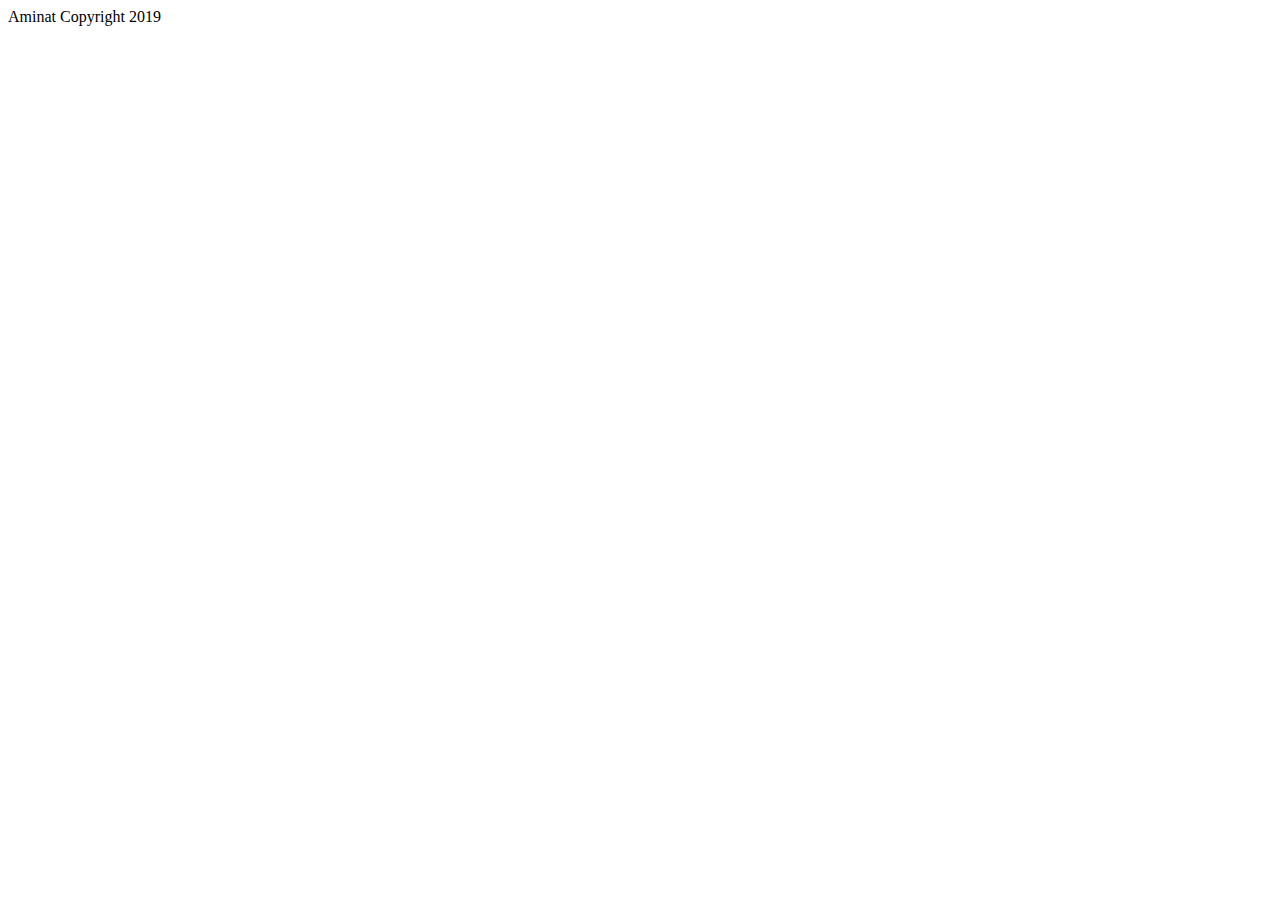
==== footer.html @ b2b52ae0 "added footer" ====
<!DOCTYPE html>
<html lang="en">
<head>
    <meta charset="UTF-8">
    <meta name="viewport" content="width=<f>, initial-scale=1.0">
    <meta http-equiv="X-UA-Compatible" content="ie=edge">
    <title>Footer</title>
</head>
<body>
    <footer>Aminat Copyright 2019</footer>
</body>
</html>
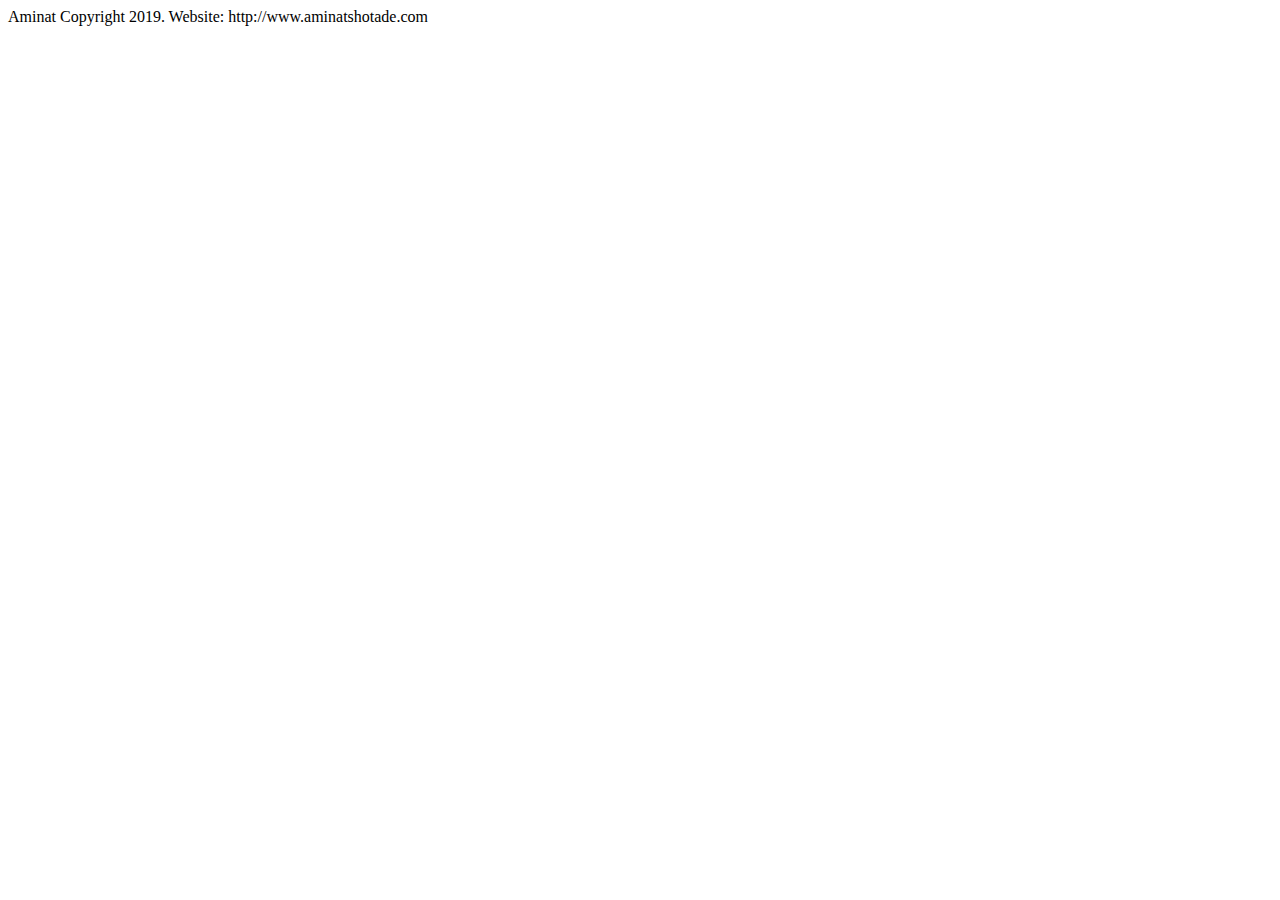
==== commit c63d836d: "update footer wuth website" ====
--- a/footer.html
+++ b/footer.html
@@ -7,6 +7,6 @@
     <title>Footer</title>
 </head>
 <body>
-    <footer>Aminat Copyright 2019</footer>
+    <footer>Aminat Copyright 2019. Website: http://www.aminatshotade.com</footer>
 </body>
 </html>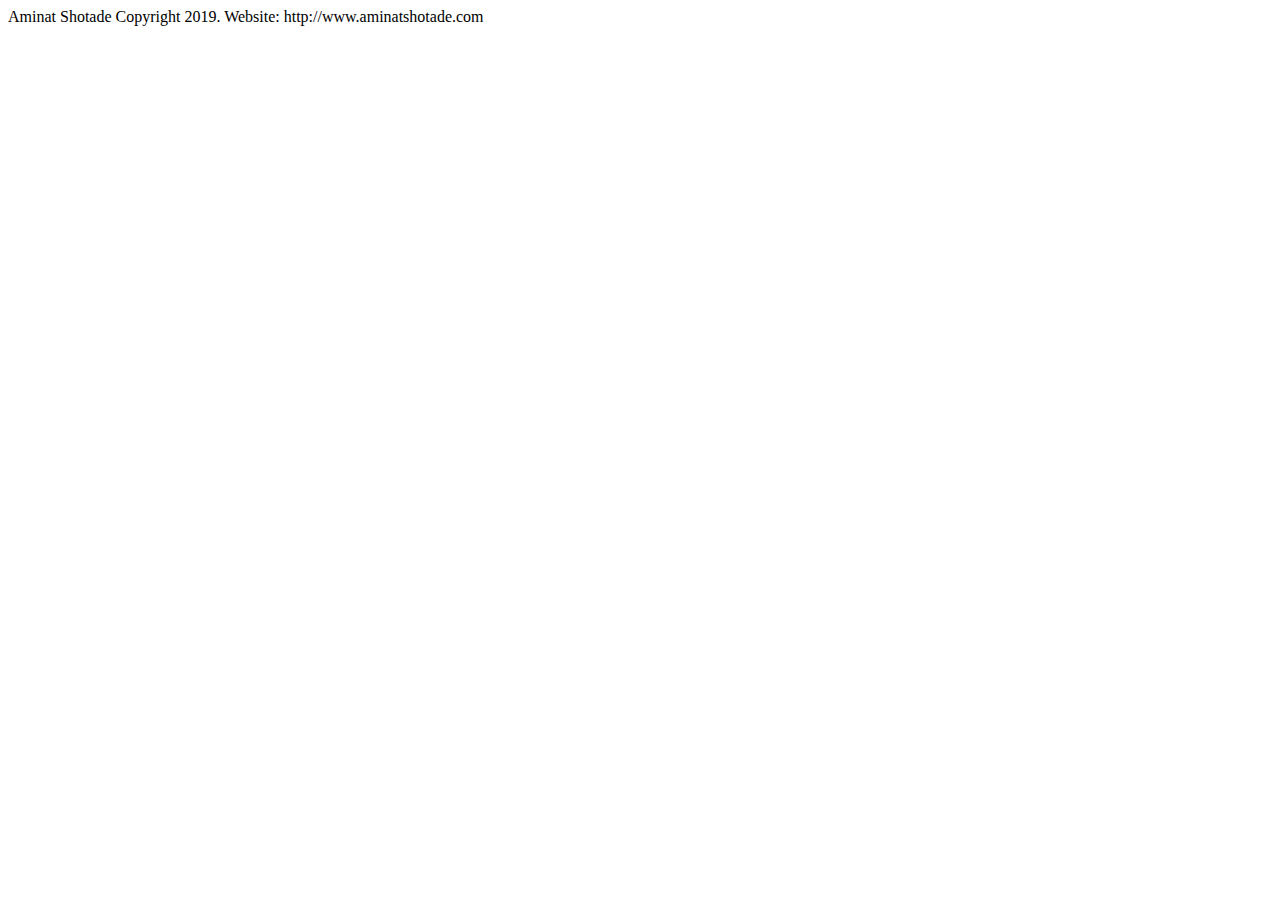
==== commit 9c3ac860: "make changes to footer" ====
--- a/footer.html
+++ b/footer.html
@@ -7,6 +7,6 @@
     <title>Footer</title>
 </head>
 <body>
-    <footer>Aminat Copyright 2019. Website: http://www.aminatshotade.com</footer>
+    <footer>Aminat Shotade Copyright 2019. Website: http://www.aminatshotade.com</footer>
 </body>
-</html>+</html>
